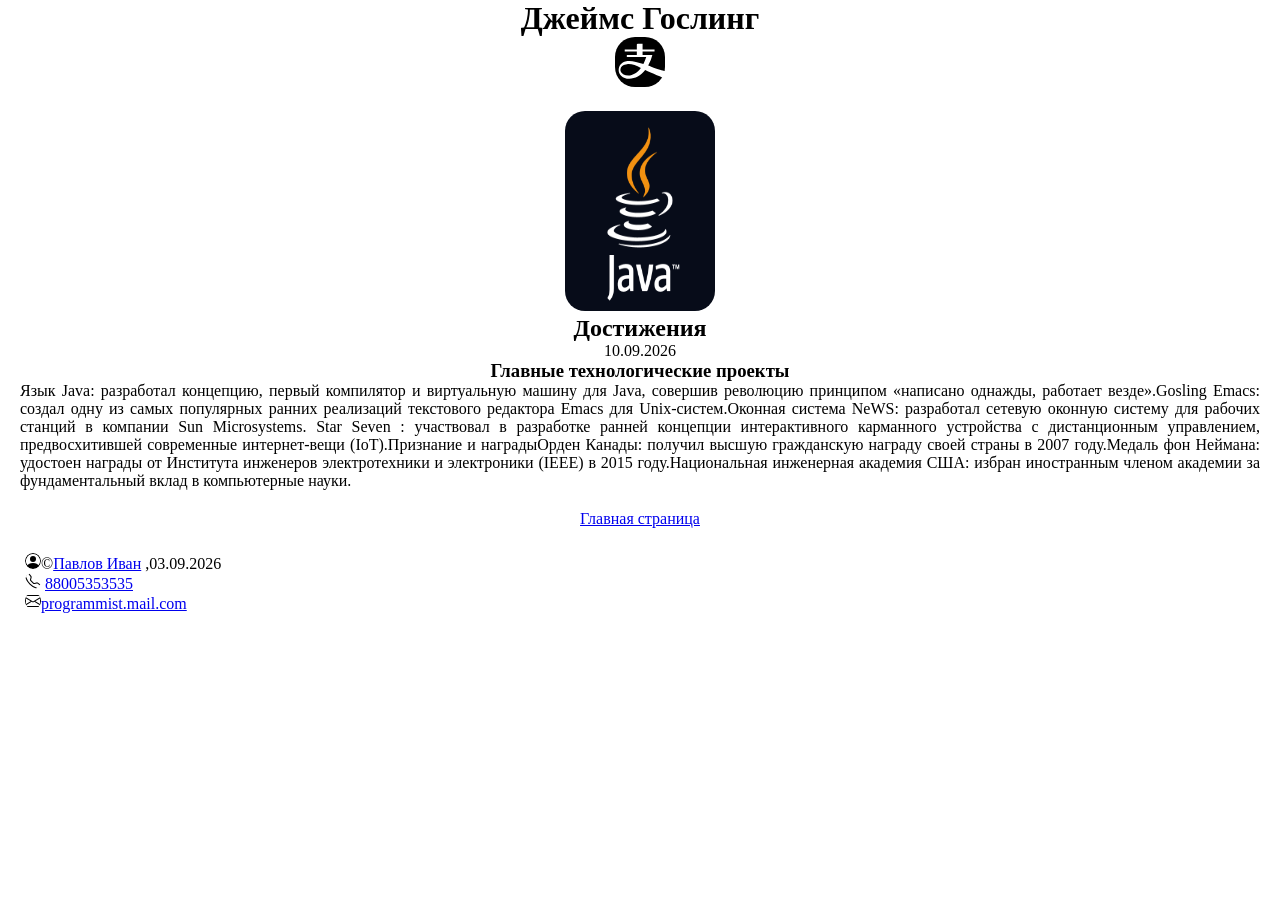
==== achievement.html @ dffb4597 "Add files via upload" ====
<!DOCTYPE html>
<html lang="ru">
<head>
    <meta charset="UTF-8">
    <meta http-equiv="X-UA-Compatible" content="IE=edge">
    <meta name="viewport" content="width=device-width, initial-scale=1.0">
    <title>Джеймс Гослинг</title>
    <link rel="stylesheet" href="css/style.css">
</head>
<body>
    <header>
        <h1>Джеймс Гослинг</h1>
        <img src="images/alipay.svg" alt="logo" height="50px" width="50px">
    </header>
    <main>
        <section class="content">
            <img src="images\java.png" alt="photo" height="200px" width="150px"  >
            <h2>Достижения</h2>
            <p><time datetime="2026-09-10">10.09.2026</time></p>
            <h3>Главные технологические проекты</h3>
            <p class="text">Язык Java: разработал концепцию, первый компилятор и виртуальную машину для Java, совершив революцию принципом «написано однажды, работает везде».Gosling Emacs: создал одну из самых популярных ранних реализаций текстового редактора Emacs для Unix-систем.Оконная система NeWS: разработал сетевую оконную систему для рабочих станций в компании Sun Microsystems.
            Star Seven : участвовал в разработке ранней концепции интерактивного карманного устройства с дистанционным управлением, предвосхитившей современные интернет-вещи (IoT).Признание и наградыОрден Канады: получил высшую гражданскую награду своей страны в 2007 году.Медаль фон Неймана: удостоен награды от Института инженеров электротехники и электроники (IEEE) в 2015 году.Национальная инженерная академия США: избран иностранным членом академии за фундаментальный вклад в компьютерные науки.</p>
        </section>
        <p class="main"><a href="index.html">Главная страница</a></p>
    </main>
    <footer class="basement">
        <p><img src="images/person-circle.svg"  alt="photo">&copy;<a href="https://suut.ural-campus.ru/struktura/">Павлов Иван</a> ,<time>03.09.2026</time></p>
        <p><img src="images/telephone.svg" alt="phone"> <a href="tel:88005353535"> 88005353535</a></p>
        <p><img src="images/envelope.svg" alt="mail"><a href="mailto:programmist.mail.com">programmist.mail.com</a></p>
    </footer>
</body>
</html>
---- css/style.css ----
* {
    margin: 0;
    padding: 0;
}

header {
    text-align: center;
}

footer {
    padding:  25px;
}
h2 {
    text-align: center;
}

.about {
    text-align: center;
}

.content {
    text-align: center;
}

ul, ol, .main {
    list-style: none;
    display: flex;
    gap: 20px;
    justify-content: justify;
}
img {
    border-radius: 20px;
    border: 5px;
    box-shadow: inset;
    text-align: center;
}
.text{
    text-align: justify;
} 

h1{
    text-align: center;
}

.photo{
    text-align: center;
}

.main {
    list-style: none;
    display: flex;
    gap: 20px;
    justify-content: center;
}
/* a:link {
    color: yellowgreen;
}
a:visited {
    color: navy;
}
a:focus {
    color: green;
}
a:hover {
    color: brown;
}
a:active {
    color: darkblue;
} */

header a {
    color: blue;
    text-decoration: none;
}
header a:hover,
header a:focus,
header a:active {
    text-decoration: underline;
}
section {
    padding: 20px;
}
/* .articles li:first-child {
    background-color: peachpuff;
}
.articles li:nth-child(even) {
    background-color: cadetblue;
} */
/* h2::after {
    content: "new";
    font-size: 10px;
    color: darkviolet;
    margin-left: 10px;
}

h2::before {
    content: "\F626";
    font-family: "bootstrap-icons";
    margin-right: 20px;
} */
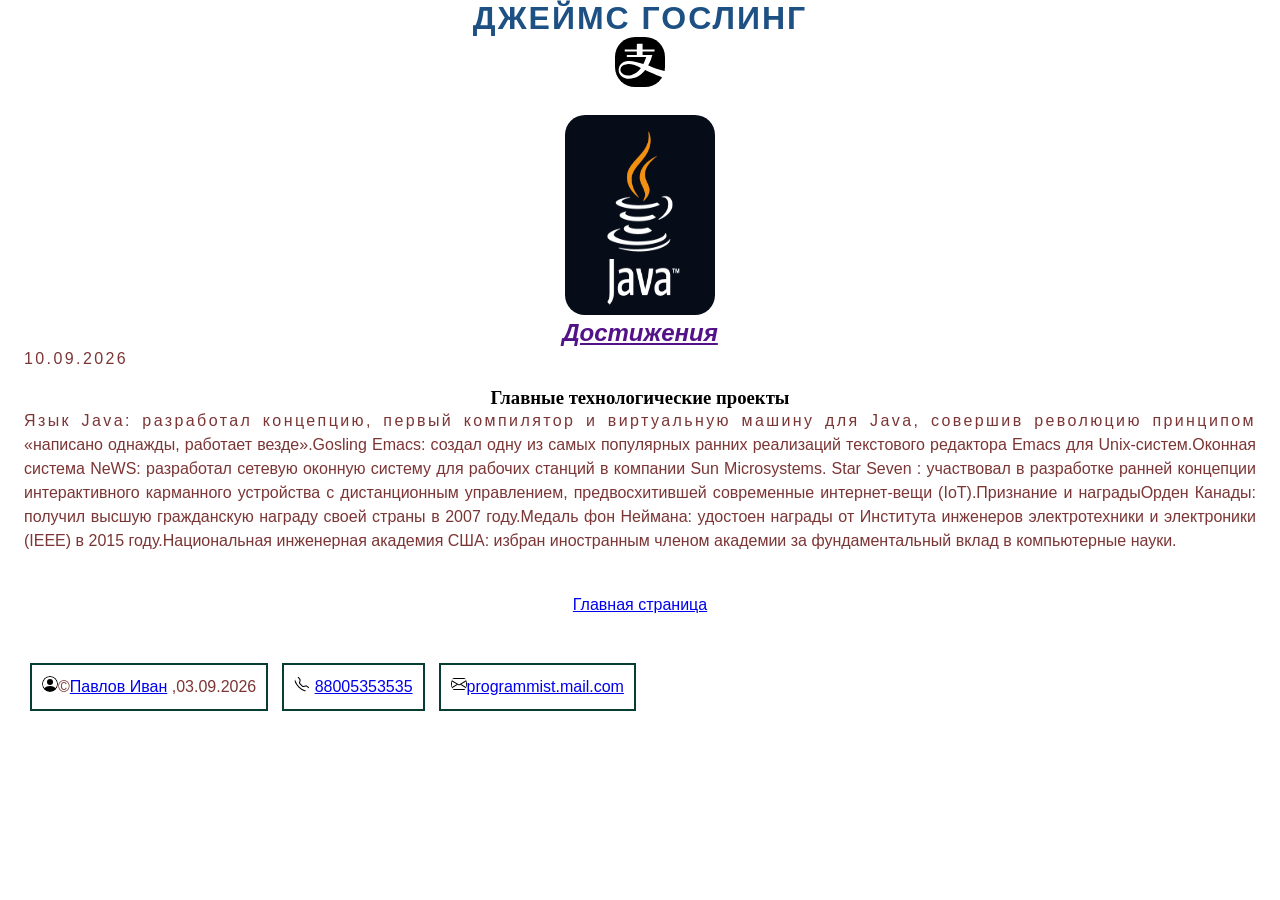
==== commit 096c65bd: "Add files via upload" ====
--- a/achievement.html
+++ b/achievement.html
@@ -18,12 +18,12 @@
             <h2>Достижения</h2>
             <p><time datetime="2026-09-10">10.09.2026</time></p>
             <h3>Главные технологические проекты</h3>
-            <p class="text">Язык Java: разработал концепцию, первый компилятор и виртуальную машину для Java, совершив революцию принципом «написано однажды, работает везде».Gosling Emacs: создал одну из самых популярных ранних реализаций текстового редактора Emacs для Unix-систем.Оконная система NeWS: разработал сетевую оконную систему для рабочих станций в компании Sun Microsystems.
+            <p class="text" id="text">Язык Java: разработал концепцию, первый компилятор и виртуальную машину для Java, совершив революцию принципом «написано однажды, работает везде».Gosling Emacs: создал одну из самых популярных ранних реализаций текстового редактора Emacs для Unix-систем.Оконная система NeWS: разработал сетевую оконную систему для рабочих станций в компании Sun Microsystems.
             Star Seven : участвовал в разработке ранней концепции интерактивного карманного устройства с дистанционным управлением, предвосхитившей современные интернет-вещи (IoT).Признание и наградыОрден Канады: получил высшую гражданскую награду своей страны в 2007 году.Медаль фон Неймана: удостоен награды от Института инженеров электротехники и электроники (IEEE) в 2015 году.Национальная инженерная академия США: избран иностранным членом академии за фундаментальный вклад в компьютерные науки.</p>
         </section>
         <p class="main"><a href="index.html">Главная страница</a></p>
     </main>
-    <footer class="basement">
+    <footer class="basement" id="basement">
         <p><img src="images/person-circle.svg"  alt="photo">&copy;<a href="https://suut.ural-campus.ru/struktura/">Павлов Иван</a> ,<time>03.09.2026</time></p>
         <p><img src="images/telephone.svg" alt="phone"> <a href="tel:88005353535"> 88005353535</a></p>
         <p><img src="images/envelope.svg" alt="mail"><a href="mailto:programmist.mail.com">programmist.mail.com</a></p>
--- a/css/style.css
+++ b/css/style.css
@@ -16,10 +16,6 @@
 }
 
 .about {
-    text-align: center;
-}
-
-.content {
     text-align: center;
 }
 
@@ -58,35 +54,68 @@
 }
 a:visited {
     color: navy;
-}
+} */
 a:focus {
     color: green;
 }
 a:hover {
     color: brown;
 }
-a:active {
+ol:hover{
+    color: brown;
+}
+ol:focus{
+    color: green;
+}
+/* a:active {
     color: darkblue;
-} */
-
-header a {
+}  */
+
+/* header a {
     color: blue;
     text-decoration: none;
-}
+} */
 header a:hover,
 header a:focus,
 header a:active {
     text-decoration: underline;
 }
-section {
-    padding: 20px;
-}
-/* .articles li:first-child {
+.articles li:first-child {
     background-color: peachpuff;
 }
 .articles li:nth-child(even) {
     background-color: cadetblue;
-} */
+}
+.articles li:nth-child(odd) {
+    background-color: blueviolet;
+}
+
+.termins::after{
+    content: "Важно!";
+    padding: 2px 8px;
+    margin-left: 10px; 
+    font-weight: bold;
+    font-size: 0.85em;
+    color: #ffffff;
+    background-color: #ff9500; 
+    border: 1px solid #e08500;
+    border-radius: 4px;
+    display: inline-block;
+    vertical-align: middle;
+}
+.content p::first-line {
+    letter-spacing: 0.15em; 
+    font-weight: 500;       
+}
+p:lang(en) {
+    font-style: italic;
+    color: #2c3e50;
+    background-color: #f8f9fa;
+    border-left: 3px solid #3498db;
+    padding-left: 10px;
+}
+
+
 /* h2::after {
     content: "new";
     font-size: 10px;
@@ -100,3 +129,156 @@
     margin-right: 20px;
 } */
 
+.content{
+    text-align: center;
+}
+
+.about{
+    color: #ff9500;
+    font-size: 24px;
+    border-bottom: 2px solid #3498db;
+    background-color: black;
+    text-align: center;
+}
+
+#basement p{
+    border: 2px solid #073d32; 
+    padding: 10px;            
+    margin: 5px;               
+    display: inline-block;
+}
+img + p {
+    margin-top: 67px;
+}
+
+p {
+    font-family: "Fira Sans", sans-serif;
+    font-weight: 300;
+    font-style: normal;
+}
+
+h1, h2 {
+    font-family: "Fira Sans", sans-serif;
+    font-weight: 200;
+    font-style: normal;
+  }
+
+p{
+    font-family: "Fira Sans", sans-serif;
+    font-weight: 300;
+    font-style: normal;
+    font-size: 16px;
+    line-height: 1.5;
+    color: #7c3535;
+    font-family: 'Open Sans', Arial, sans-serif;
+    text-align: left;
+    margin-bottom: 16px;
+}
+
+h1 {
+    font-weight: 800;          
+  font-style: normal;        
+  text-transform: uppercase; 
+  text-decoration: none;     
+  letter-spacing: 2px;       
+  color: #1d5083;
+}
+h2 {
+    font-weight: 600;
+  font-style: italic;        
+  text-transform: capitalize;
+  text-decoration: underline;
+  color: #531288;
+}
+section {
+    padding: 24px;
+}
+
+table {      
+    border-collapse: collapse;
+    border: 5px solid gray;
+}
+
+td, th {
+    border: 2px solid black;
+}
+
+tr:nth-child(even){
+    background-color:#ead9ff;
+}
+
+td:first-child{
+    width:40%;
+}
+
+td:last-child {
+    width: 40%;
+}
+
+#contact-form input[type="text"]{
+    height: 20px;
+    width: 250px;
+    padding: 5px;
+    margin-bottom: 10px;
+    border: rgb(19, 26, 26) 3px;
+    background-color: #bf97f0;
+}
+#contact-form input[type="checkbox"]{
+    height: 20px;
+    width: 250px;
+    padding: 5px;
+    margin-bottom: 10px;
+    border: rgb(19, 26, 26) 3px;
+    background-color: #bf97f0;
+}
+#contact-form input[type="date"]{
+    height: 20px;
+    width: 250px;
+    padding: 5px;
+    margin-bottom: 10px;
+    border: rgb(19, 26, 26) 3px;
+    background-color: #bf97f0;
+}
+#contact-form input[type="tel"]{
+    height: 20px;
+    width: 250px;
+    padding: 5px;
+    margin-bottom: 10px;
+    border: rgb(19, 26, 26) 3px;
+    background-color: #bf97f0;
+}
+#contact-form input[type="forms"]{
+    width: 100%;       
+    max-width: 400px;  
+    height: 45px;      
+    font-size: 18px;   
+    padding: 8px 12px; 
+    border: rgb(19, 26, 26) 3px;
+    background-color: #bf97f0;
+}
+#contact-form input[type="password"]{
+    height: 20px;
+    width: 250px;
+    padding: 5px;
+    margin-bottom: 10px;
+    border: rgb(19, 26, 26) 3px;
+    background-color: #bf97f0;
+}
+
+#contact-form input[type="submit"]{
+    height: 20px;
+    width: 250px;
+    padding: 5px;
+    margin-bottom: 10px;
+    border: rgb(20, 27, 27) 3px;
+    background-color: #8a36f1;
+}
+
+#contact-form input[type="submit"]:hover{
+    height: 20px;
+    width: 250px;
+    padding: 5px;
+    margin-bottom: 10px;
+    border: rgb(10, 19, 19) 3px;
+    background-color: #d9b9ff;
+}
